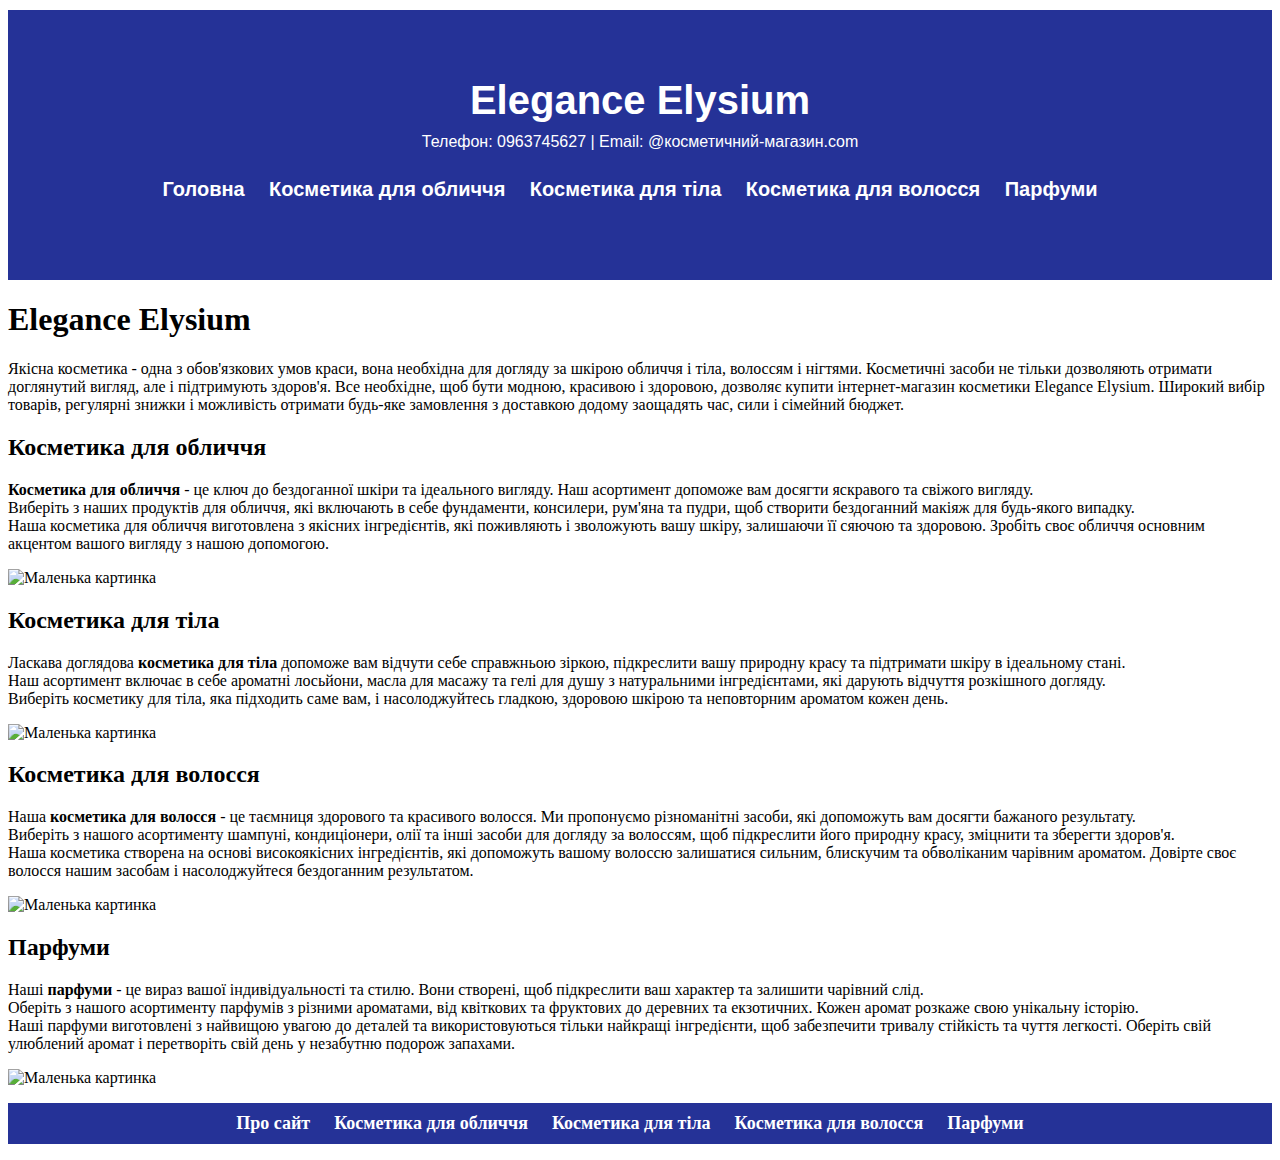
==== index.html @ 93c7507c "Add files via upload" ====
<!DOCTYPE html>
<html lang="en">
<head>
    <meta charset="UTF-8">
    <meta name="viewport" content="Магазин косметики">
    <title>Elegance Elysium</title>
    <link rel="stylesheet" href="style.css">
    <link rel="shortcut icon" href="—Pngtree—pink perfume beautiful perfume cosmetic_3880188.png"
</head>
<!DOCTYPE html>
<html lang="en">
<head>
    <title>Elegance Elysium</title>
</head>
<body>
    <header class="site-header">
        <div class="store-info">
            <div class="store-name">Elegance Elysium</div>
            <div class="store-contact">
                Телефон: 0963745627 | Email: @косметичний-магазин.com
            </div>
        </div>
        <nav class="main-navigation">
            <ul>
                <li><a href="головна.html">Головна</a></li>
                <li><a href="kosmetika-oblychchya.html">Косметика для обличчя</a></li>
                <li><a href="kosmetika-tila.html">Косметика для тіла</a></li>
                <li><a href="kosmetika-volossya.html">Косметика для волосся</a></li>
                <li><a href="parfumi.html">Парфуми</a></li>
            </ul>
        </nav>
    </header>
</body>
</html>
</body>
<h1>Elegance Elysium</h1>
<p>Якісна косметика - одна з обов'язкових умов краси, вона необхідна для догляду за шкірою обличчя і тіла, волоссям і нігтями. Косметичні засоби не тільки дозволяють отримати доглянутий вигляд, але і підтримують здоров'я. Все необхідне, щоб бути модною, красивою і здоровою, дозволяє купити інтернет-магазин косметики Elegance Elysium. Широкий вибір товарів, регулярні знижки і можливість отримати будь-яке замовлення з доставкою додому заощадять час, сили і сімейний бюджет.</p>   
<a name="kosmetika-oblychchya"></a>
<h2>Косметика для обличчя</h2>
<p><b>Косметика для обличчя</b> - це ключ до бездоганної шкіри та ідеального вигляду. Наш асортимент допоможе вам досягти яскравого та свіжого вигляду. <br>
    Виберіть з наших продуктів для обличчя, які включають в себе фундаменти, консилери, рум'яна та пудри, щоб створити бездоганний макіяж для будь-якого випадку. <br>
    Наша косметика для обличчя виготовлена з якісних інгредієнтів, які поживляють і зволожують вашу шкіру, залишаючи її сяючою та здоровою. Зробіть своє обличчя основним акцентом вашого вигляду з нашою допомогою.</p>
    <img src="https://molbuk.ua/uploads/posts/2023-01/1674034448_devushka-s-kremom-edited-1.jpg" alt="Маленька картинка" width="800" height="451">
 <a name="kosmetika-tila"></a>  
 <h2>Косметика для тіла</h2>
 <p>Ласкава доглядова <b>косметика для тіла</b> допоможе вам відчути себе справжньою зіркою, підкреслити вашу природну красу та підтримати шкіру в ідеальному стані. <br> Наш асортимент включає в себе ароматні лосьйони, масла для масажу та гелі для душу з натуральними інгредієнтами, які дарують відчуття розкішного догляду. <br> Виберіть косметику для тіла, яка підходить саме вам, і насолоджуйтесь гладкою, здоровою шкірою та неповторним ароматом кожен день.</p>  
 <img src="https://s3.eu-west-3.amazonaws.com/images.beauty-shop.net.ua/category/5e603b49c0714ed39b0c167329d067b8.jpg" alt="Маленька картинка" width="709" height="419">
 <a name="kosmetika-volossya"></a>
<h2>Косметика для волосся</h2>
<p>Наша <b>косметика для волосся</b> - це таємниця здорового та красивого волосся. Ми пропонуємо різноманітні засоби, які допоможуть вам досягти бажаного результату. <br>
    Виберіть з нашого асортименту шампуні, кондиціонери, олії та інші засоби для догляду за волоссям, щоб підкреслити його природну красу, зміцнити та зберегти здоров'я. <br>
    Наша косметика створена на основі високоякісних інгредієнтів, які допоможуть вашому волоссю залишатися сильним, блискучим та обволіканим чарівним ароматом. Довірте своє волосся нашим засобам і насолоджуйтеся бездоганним результатом.</p>
    <img src="https://hotsalon.ua/content/uploads/images/2%2810%29.jpeg" alt="Маленька картинка" width="800" height="500">
    <a name="parfumi"></a>
<h2>Парфуми</h2>
<p>Наші <b>парфуми</b> - це вираз вашої індивідуальності та стилю. Вони створені, щоб підкреслити ваш характер та залишити чарівний слід. <br>
    Оберіть з нашого асортименту парфумів з різними ароматами, від квіткових та фруктових до деревних та екзотичних. Кожен аромат розкаже свою унікальну історію. <br>
    Наші парфуми виготовлені з найвищою увагою до деталей та використовуються тільки найкращі інгредієнти, щоб забезпечити тривалу стійкість та чуття легкості. Оберіть свій улюблений аромат і перетворіть свій день у незабутню подорож запахами.</p>
    <img src="https://www.parfumka-shop.com.ua/files/posts/perfume1.jpg" alt="Маленька картинка" width="700" height="315">
     <footer class="footer">
        <nav>
        <ul>
            <li><a href="pro-site.html">Про сайт</a></li>
            <li><a href="#kosmetika-oblychchya">Косметика для обличчя</a></li>
            <li><a href="#kosmetika-tila">Косметика для тіла</a></li>
            <li><a href="#kosmetika-volossya">Косметика для волосся</a></li>
            <li><a href="#parfumi">Парфуми</a></li>
        </ul>
    </nav>
    </footer>
</body>
</html>
---- style.css ----
.site-header {
    background-color: #253297; 
    color: #fff; 
    padding: 60px 0; /* Внутрішні відступи для шапки */
    text-align: center; /* Вирівнювання тексту по центру */
    font-family: "Arial", sans-serif;
    border-top: 2px solid #fff;
    line-height: 1.5;
}

.store-info {
    margin-bottom: 20px;
}

.store-name {
    font-size: 40px; 
    font-weight: bold;
    color: #fff; 
}

.store-contact {
    display: block;
    font-size: 16px;
   text-align: center;
}

.main-navigation ul {
    list-style: none;
    padding: 0;
}

.main-navigation ul li {
    display: inline;
    margin-right: 20px;
}

.main-navigation a {
    text-decoration: none;
    color: #ffffff; /* Колір тексту посилань (червоний) */
    font-size: 20px; /* Розмір шрифту для посилань */
    font-weight: bold;
    transition: color 0.3s; /* Плавна анімація при наведенні */
}

.main-navigation a:hover {
    color: #7c99f7; /* Колір тексту посилань при наведенні (білий) */
}

nav ul {
    list-style: none;
    padding: 0;
    text-align: center;
    background-color: #253297; /* Яскравий колір фону додаткової навігації */
    padding: 10px 0; 
}

nav ul li {
    display: inline;
    margin-right: 20px;
}

nav a {
    text-decoration: none;
    color: #fff; 
    font-size: 18px; 
    font-weight: bold;
    transition: color 0.3s; /* Плавна анімація при наведенні */
}

nav a:hover {
    color: #7c99f7; /* Колір тексту посилань при наведенні */
}
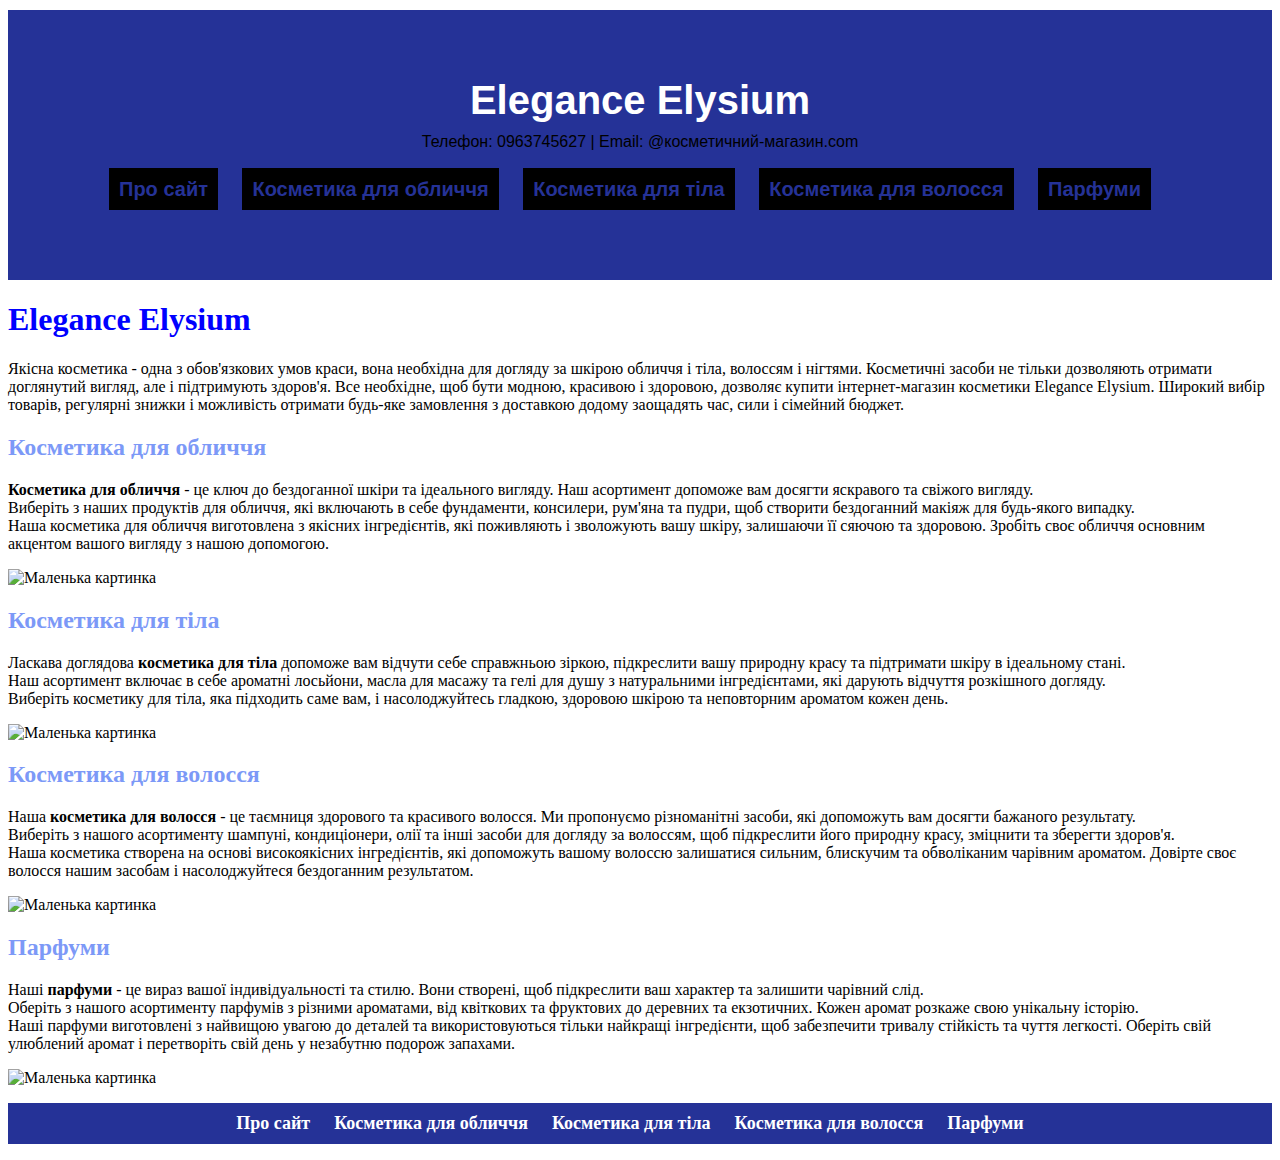
==== commit 65ed19c8: "Add files via upload" ====
--- a/index.html
+++ b/index.html
@@ -22,7 +22,7 @@
         </div>
         <nav class="main-navigation">
             <ul>
-                <li><a href="головна.html">Головна</a></li>
+                <li><a href="pro-site.html">Про сайт</a></li>
                 <li><a href="kosmetika-oblychchya.html">Косметика для обличчя</a></li>
                 <li><a href="kosmetika-tila.html">Косметика для тіла</a></li>
                 <li><a href="kosmetika-volossya.html">Косметика для волосся</a></li>
--- a/style.css
+++ b/style.css
@@ -1,7 +1,7 @@
 
 .site-header {
     background-color: #253297; 
-    color: #fff; 
+    color: #000000; 
     padding: 60px 0; /* Внутрішні відступи для шапки */
     text-align: center; /* Вирівнювання тексту по центру */
     font-family: "Arial", sans-serif;
@@ -36,9 +36,13 @@
 }
 
 .main-navigation a {
+    clear: both;
+    background-color: #000000;
     text-decoration: none;
-    color: #ffffff; /* Колір тексту посилань (червоний) */
-    font-size: 20px; /* Розмір шрифту для посилань */
+    color: #253297; /* Колір тексту посилань (червоний) */
+    font-size: 20px; 
+    padding: 10px;
+    list-style-type: none;
     font-weight: bold;
     transition: color 0.3s; /* Плавна анімація при наведенні */
 }
@@ -72,3 +76,10 @@
     color: #7c99f7; /* Колір тексту посилань при наведенні */
 }
 
+h1 {
+    color: blue;
+}
+
+h2 {
+    color: #7c99f7;
+}